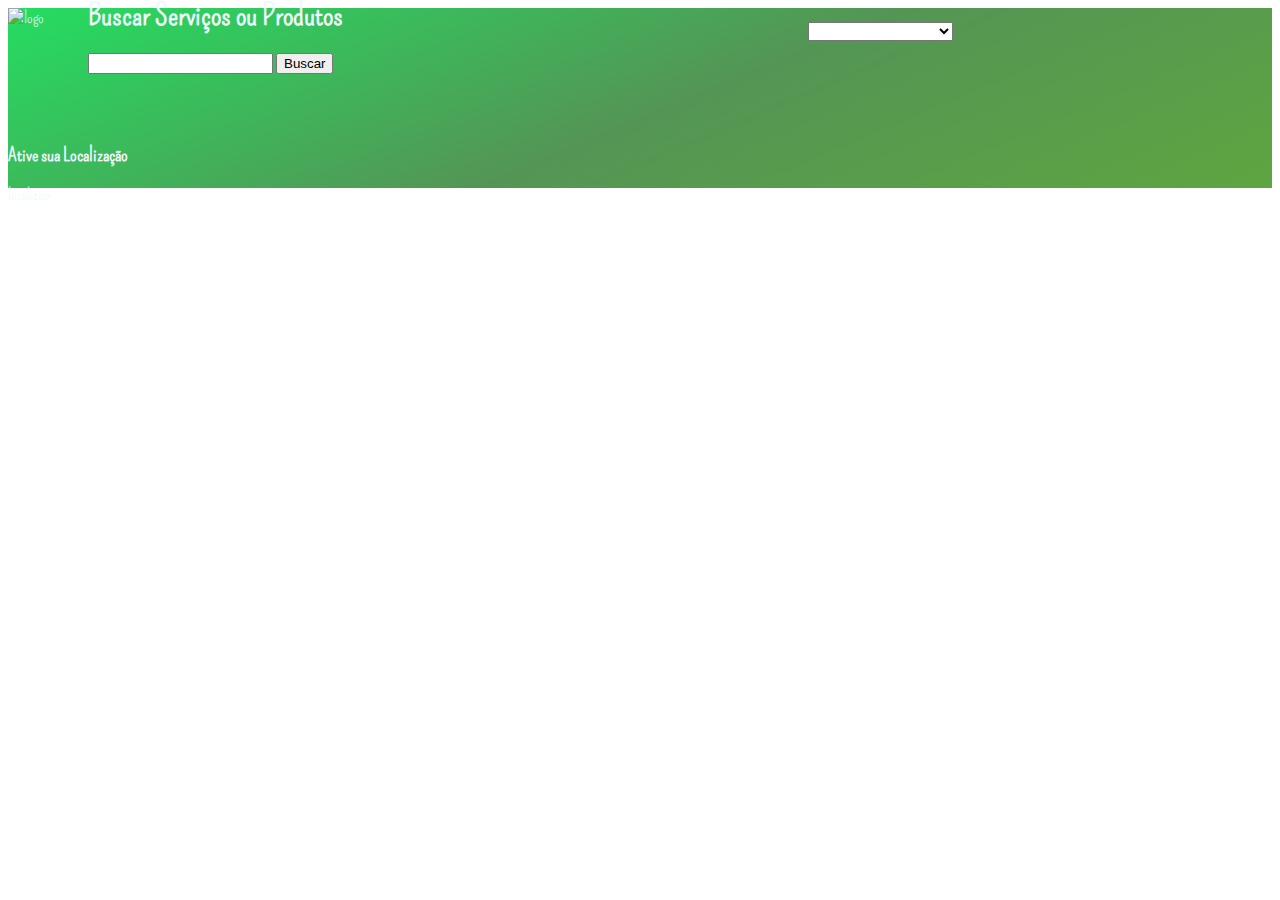
==== index.html @ 42cfcd90 "v3" ====
<!DOCTYPE html>
<html lang="pt-br">
<head>
    <meta charset="UTF-8">
    <meta http-equiv="X-UA-Compatible" content="IE=edge">
    <meta name="viewport" content="width=device-width, initial-scale=1.0">
    <title>T-link</title>
    <link rel="preconnect" href="https://fonts.googleapis.com">
<link rel="preconnect" href="https://fonts.gstatic.com" crossorigin>
<link href="https://fonts.googleapis.com/css2?family=Pompiere&display=swap" rel="stylesheet">
    <link rel="stylesheet" href="css/style.css">
    <link rel="stylesheet" href="estados.html">
    <link rel="import" href="localizacao.html">

</head>

<body>
    <header>
       <div class="container" >
        <img class="logo" src="/css/imagens/logo.png" alt="logo">
        <div class="busca">
        <label for="site-search"><h1>Buscar Serviços ou Produtos</h1></label>
     
        <input type="search" id="site-search" name="q"
        aria-label="Search through site content">
      
        <button>Buscar</button>
        </div>
<div class="localizacao">
   <h3>Ative sua Localização</h3>
  <img src="/css/imagens/pequenas/2.png" alt="" onclick="getLocation()">localize>
  </div>
  <p id="demo"></p>
  <script>
  var x = document.getElementById("demo");
  
  function getLocation() {
    if (navigator.geolocation) {
      navigator.geolocation.getCurrentPosition(showPosition);
    } else { 
      x.innerHTML = "Geolocation is not supported by this browser.";
    }
  }
  
  function showPosition(position) {
    x.innerHTML = "Latitude: " + position.coords.latitude + 
    "<br>Longitude: " + position.coords.longitude;
  }
  </script>







  
</div>

<div class="botao">
 <h2>Escolha Seu Estado</h2>

 <select>
  
  <option value="none"></option>
  <option value="AC">Acre</option>
  <option value="AL">Alagoas</option>
  <option value="AP">Amapá</option>
  <option value="AM">Amazonas</option>
  <option value="BA">Bahia</option>
  <option value="CE">Ceará</option>
  <option value="DF">Distrito Federal</option>
  <option value="ES">Espírito Santo</option>
  <option value="GO">Goiás</option>
  <option value="MA">Maranhão</option>
  <option value="MT">Mato Grosso</option>
  <option value="MS">Mato Grosso do Sul</option>
  <option value="MG">Minas Gerais</option>
  <option value="PA">Pará</option>
  <option value="PB">Paraíba</option>
  <option value="PR">Paraná</option>
  <option value="PE">Pernambuco</option>
  <option value="PI">Piauí</option>
  <option value="RJ">Rio de Janeiro</option>
  <option value="RN">Rio Grande do Norte</option>
  <option value="RS">Rio Grande do Sul</option>
  <option value="RO">Rondônia</option>
  <option value="RR">Roraima</option>
  <option value="SC">Santa Catarina</option>
  <option value="SP">São Paulo</option>
  <option value="SE">Sergipe</option>
  <option value="TO">Tocantins</option>
</select>

</div>
</div>

    </header>
</body>
</html>
---- css/style.css ----
header{
position: static;
margin:  0%;
background: rgb(94,164,65);
background: linear-gradient(337deg, rgba(94,164,65,1) 2%, rgba(84,149,85,1) 47%, rgba(36,221,97,1) 100%);
font-family: 'Pompiere', cursive;
color: aliceblue;
height: 180px;
}
.busca{
  font-size: 15px;
  position: relative;  
  left: 80px;
  bottom: 50px;

}




.botao{
    position: relative;
    left: 800px;
    bottom: 250px;
}
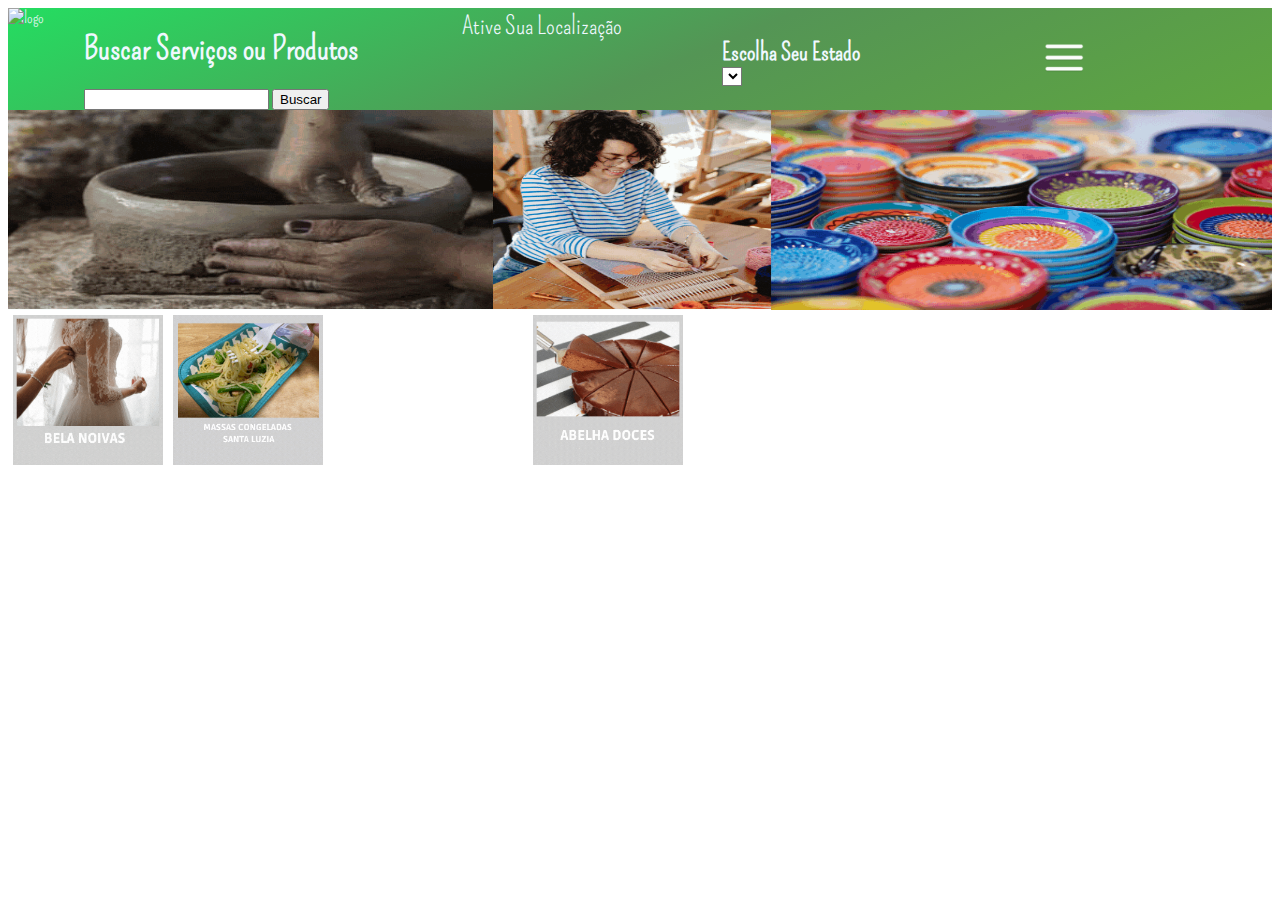
==== commit 9e478801: "v4" ====
--- a/index.html
+++ b/index.html
@@ -18,6 +18,7 @@
     <header>
        <div class="container" >
         <img class="logo" src="/css/imagens/logo.png" alt="logo">
+        <img class="menu" src="/css/imagens/pequenas/peq_img.png" alt="men">
         <div class="busca">
         <label for="site-search"><h1>Buscar Serviços ou Produtos</h1></label>
      
@@ -26,14 +27,17 @@
       
         <button>Buscar</button>
         </div>
-<div class="localizacao">
-   <h3>Ative sua Localização</h3>
-  <img src="/css/imagens/pequenas/2.png" alt="" onclick="getLocation()">localize>
-  </div>
+
+        
+      <div class="localizacao" >
+        
+        
+  <img class="pin" src="/css/imagens/pequenas/2.png" alt="" onclick="getLocation()">
+  Ative Sua Localização
+  
   <p id="demo"></p>
   <script>
   var x = document.getElementById("demo");
-  
   function getLocation() {
     if (navigator.geolocation) {
       navigator.geolocation.getCurrentPosition(showPosition);
@@ -47,20 +51,12 @@
     "<br>Longitude: " + position.coords.longitude;
   }
   </script>
-
-
-
-
-
-
-
-  
 </div>
 
 <div class="botao">
  <h2>Escolha Seu Estado</h2>
 
- <select>
+ <select class="estados" >
   
   <option value="none"></option>
   <option value="AC">Acre</option>
@@ -93,8 +89,19 @@
 </select>
 
 </div>
-</div>
+
 
     </header>
+    <img class="banner" src="/css/imagens/gif/gd.gif" alt="bn">
+    <main>
+      <div class="container" >
+     
+       <img class="roupa" src="/css/imagens/gif/roupa.gif" alt="rou">
+       
+       <img class="comida" src="/css/imagens/gif/comida.gif" alt="com">
+       
+       <img class="doce" src="/css/imagens/gif/doce.gif" alt="doc">
+      </div>
+    </main>
 </body>
 </html>--- a/css/style.css
+++ b/css/style.css
@@ -1,28 +1,81 @@
+
 header{
-position: static;
-margin:  0%;
+
 background: rgb(94,164,65);
 background: linear-gradient(337deg, rgba(94,164,65,1) 2%, rgba(84,149,85,1) 47%, rgba(36,221,97,1) 100%);
 font-family: 'Pompiere', cursive;
 color: aliceblue;
-height: 180px;
+
 }
-.busca{
-  font-size: 15px;
-  position: relative;  
-  left: 80px;
-  bottom: 50px;
+.pin{
+  position: relative;
+ left:  15px;
+ top: 10px;
+ font-size: 20px;
+ }
+ .localizacao{
+   position: relative;
+ left: 100px;
+ top: 3px;
+ font-size: 25px;
+ }
+ 
+ .estados{
+   width: 20px;
+   position: relative;
+  bottom: 20px;
+ background-color: white;
+ }
+ 
 
+
+
+ .botao{
+ 
+position: relative;
+top: 10px;
+left: 200px;
+}
+
+img.banner{
+  display: flex;
+  width: 100%;
+  height: 200px;
+}
+ .menu{
+   width: 40px;
+   height: 40px;
+   position: relative;
+   left:1000px;
+   top: 30px;
+ }
+  
+
+div.container{
+  display:flex;
+ 
+
+}
+
+.doce {
+position: relative;
+  left: 200px;
+width: 150px;
+
+height: 150px;
+  padding: 5px 5px;
+}
+.container>.roupa{
+  width: 150px;
+height: 150px;
+  padding: 5px 5px;
+}
+.comida{
+  
+  width: 150px;
+height: 150px;
+  padding: 5px 5px;
 }
 
 
 
-
-.botao{
-    position: relative;
-    left: 800px;
-    bottom: 250px;
-}
-
-
-  
